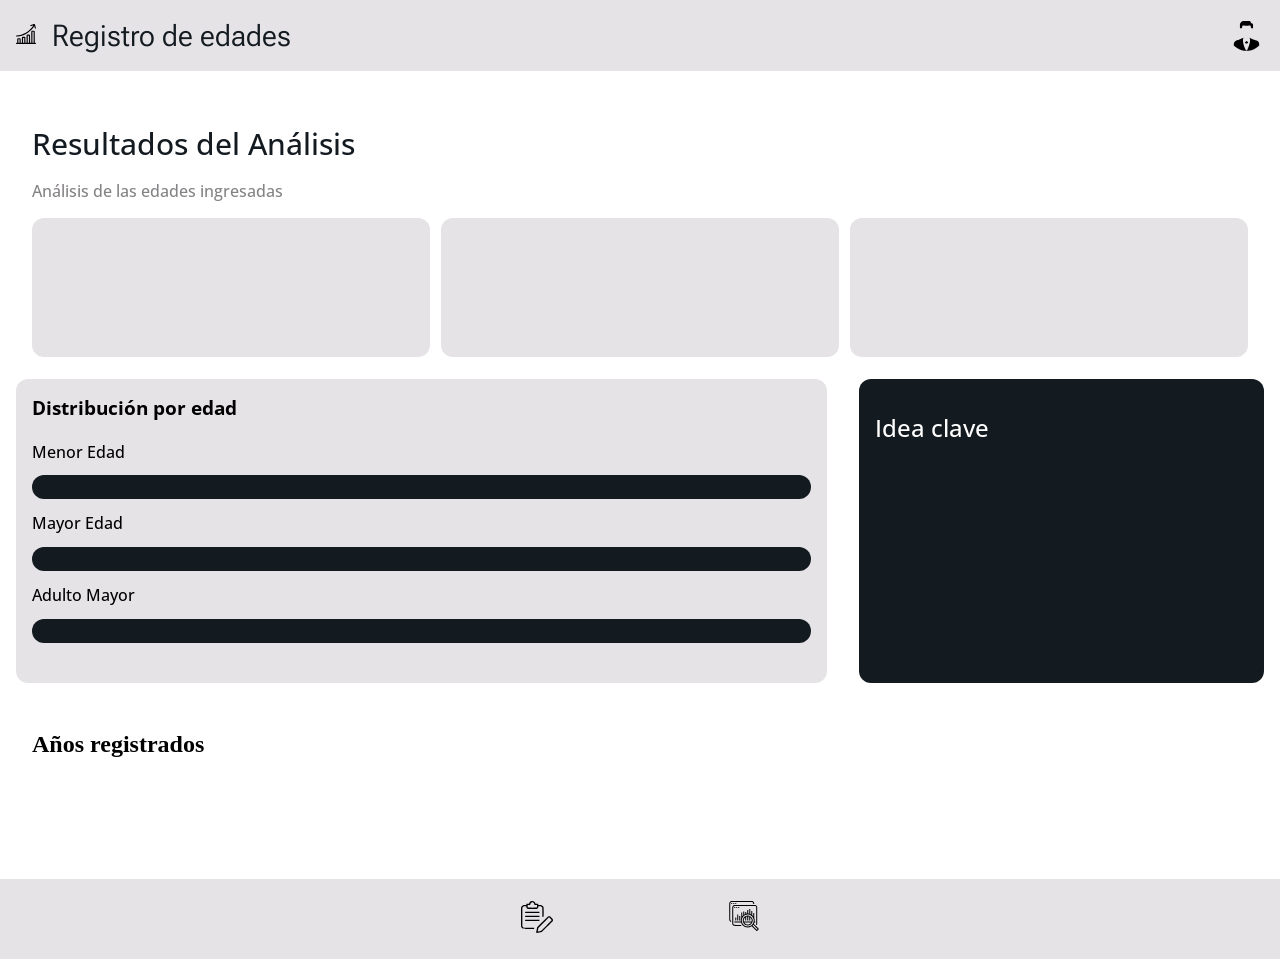
==== html/Analisis-edades.html @ 5497e1ae "inicio analisis" ====
<!DOCTYPE html>
<html lang="en">
<head>
    <meta charset="UTF-8">
    <meta name="viewport" content="width=device-width, initial-scale=1.0">
    <link rel="stylesheet" href="/css/style.css">
    <title>Análisis de Edades</title>
</head>

<body class="analysis-body">

    <header class="analysis-header">
        <div>
            <img src="/asset/diagrama.svg" alt="Imagen_diagrama" class="header-icon">
        </div>   

        <div class="header-text">
            <h1>
                <a href="/index.html" class="header-title">Registro de edades</a>
            </h1>
        </div>

        <div>
            <img src="/asset/perfil_1.svg" alt="usuario-icon" class="user-icon">
        </div>

        <!-- <button id="toggleTheme">
            🌙/☀️
        </button> -->
    </header>

    <main class="analysis-main">
        <section class="analysis-results">

            <h2 class="results-title">
                Resultados del Análisis
            </h2>
            <p class="results-paragraph">
                 Análisis de las edades ingresadas
            </p>  

            <div class="container-persons">

                <div class="personas" id="minimo">
                    <h3 id="titulo-minimo" class="titulo"> </h3>
                    <p id="num-minimo" class="dato"></p>
                    <p id="dato-min" class="pieparafo"></p>
                </div>
                <div class="personas" id="maximo">
                    <h3 id="titulo-maximo" class="titulo"> </h3>
                    <p id="num-maximo" class="dato"></p>
                    <p id="dato-max" class="pieparafo"></p>
                </div>
                <div class="personas" id="estadistica">
                    <h3 id="titulo-estadistica" class="titulo"> </h3>
                    <p id="num-estadistica" class="dato"></p>
                    <p id="dato-estadistica" class="pieparafo"></p>
                </div>

            </div>

        </section>
        
        <section class="age-distribution">

            <h3>
                Distribución por edad
            </h3>

            <div id="resultados">
                <div class="barra-titulo">
                    <p>
                        Menor Edad
                    </p>
                    <div class="barra" id="barraMenores">
                        <span id="datomenores" hidden> 

                        </span>
                    </div>
                </div>
                <div class="barra-titulo">
                    <p>
                        Mayor Edad
                    </p>
                    <div class="barra" id="barraAdultos">
                        <span id="datoadultos" hidden>

                        </span>
                    </div>
                </div>
                <div class="barra-titulo">
                    <p>
                        Adulto Mayor
                    </p>  
                    <div class="barra" id="barraMayores">
                        <span id="datomayores" hidden>

                        </span>
                    </div>
                </div>
            </div>    

        </section>
    
        <article class="analysis-article">

            <h3 id="title-article">
                Idea clave
            </h3>

            <p id="texto-paragrah">
               
            </p>

        </article>
          
        <section class="analysis-ages">
                <H2>
                    Años registrados
                </H2>
                <div id="container-ages">
                    <!-- Las edades ingresadas se mostrarán aquí -->
                </div>    
        </section>
        
    </main>

    <footer class="analysis-footer">
        <nav>
            <ul class="footer-nav">
                <li>
                    <a href="/index.html">
                        <img src="/asset/editar.svg" alt="Entries" class="icon-entries">
                    </a>
                </li>
                <li>
                    <a href="/html/Analisis-edades.html">
                        <img src="/asset/datos.svg" alt="Analysis" class="icon-analysis">
                    </a>
                </li>
            </ul>
        </nav>
    </footer>
    
  <script src="/javascript/analisis.js"></script>
</body>
</html>
---- css/style.css ----
@import url('https://fonts.googleapis.com/css2?family=Roboto+Flex:opsz,wght,XOPQ,XTRA,YOPQ,YTDE,YTFI,YTLC,YTUC@8..144,100..1000,96,468,79,-203,738,514,712&display=swap');
@import url('https://fonts.googleapis.com/css2?family=Open+Sans:ital,wght@0,300..800;1,300..800&display=swap');

*{
    margin: 0;
    padding: 0;
    box-sizing: border-box;
}

:root{
   /* Font families */
--font-primary: 'Roboto Flex', sans-serif;
--font-secondary:    'Open Sans', sans-serif;


/* Escala modular — ratio 1.25 */
--text-xs:      0.75rem;    /* 12px */
--text-sm:      0.875rem;   /* 14px */
--text-base:    1rem;       /* 16px */
--text-lg:      1.125rem;   /* 18px */
--text-xl:      1.25rem;    /* 20px */
--text-2xl:     1.5rem;     /* 24px */
--text-3xl:     1.875rem;   /* 30px */
--text-4xl:     2.25rem;    /* 36px */

/* Peso */
--weight-regular: 400;
--weight-medium:  500;
--weight-semibold:600;
--weight-bold:    700;

/* Interlineado */
--leading-tight:  1.25;
--leading-normal: 1.5;
--leading-relaxed:1.75;

/* Tracking */
--tracking-tight: -0.025em;
--tracking-normal: 0em;
--tracking-wide:  0.05em;
--tracking-wider: 0.1em;

/* shadow */
--shadow-xs:  0 1px 2px rgba(0,0,0,.05);
--shadow-sm:  0 1px 3px rgba(0,0,0,.1), 0 1px 2px rgba(0,0,0,.06);
--shadow-md:  0 4px 6px rgba(0,0,0,.07), 0 2px 4px rgba(0,0,0,.06);
--shadow-lg:  0 10px 15px rgba(0,0,0,.1), 0 4px 6px rgba(0,0,0,.05);
--shadow-xl:  0 20px 25px rgba(0,0,0,.1), 0 8px 10px rgba(0,0,0,.04);
--shadow-2xl: 0 25px 50px rgba(0,0,0,.25);
--shadow-inner: inset 0 2px 4px rgba(0,0,0,.06);

/* Border radius */

--radius-sm:   4px;
--radius-md:   8px;
--radius-lg:   12px;
--radius-xl:   16px;
--radius-2xl:  24px;
--radius-full: 9999px;

--border-width:  1px;
--border-width-2:2px;

/* Transiciones */
--ease-in:     cubic-bezier(0.4, 0, 1, 1);
--ease-out:    cubic-bezier(0, 0, 0.2, 1);
--ease-in-out: cubic-bezier(0.4, 0, 0.2, 1);
--ease-spring: cubic-bezier(0.34, 1.56, 0.64, 1);
--duration-fast:  100ms;
--duration-base:  150ms;
--duration-slow:  300ms;
--duration-slower:500ms;

/* Colores */
--color-primary: #131A20;
--color-secondary: #1B2330;
--color-ligth: #FFFFFF;
--color-third: #E5E3E6;
--color-fourth: #2563EB;
--color-quinary: #848285;
--color-sixth: #FAF8FF;
--color-linear-gradient: linear-gradient(90deg,rgba(28, 38, 48, 1) 0%, rgba(16, 18, 31, 1) 50%, rgba(7, 9, 6, 1) 100%); ;


}

/* body.dark {
   --color-dark: linear-gradient(90deg,rgba(28, 38, 48, 1) 0%, rgba(16, 18, 31, 1) 50%, rgba(7, 9, 6, 1) 100%); ;
   --text-color: #FFFFFF;
   --card-color: #2c3e50;
} */

body {
    background: var(--color-ligth);
    display: grid;
    grid-template-columns: 2fr 1fr; /* centro más grande, derecha más pequeña */
    grid-template-rows: auto 1fr auto; /* header, contenido, footer */
    gap: 10px;
    min-height: 100vh;
}

header {
  grid-column: 1 / 3; /* ocupa todo el ancho */
}

main {
  grid-column: 1 / 2; /* parte izquierda */
}

aside {
  grid-column: 2 / 3; /* parte derecha */
}

footer {
  grid-column: 1 / 3; /* ocupa todo el ancho */
}


header {
    position: relative;
    display: flex;
    justify-content: space-between;
    align-items: center;
    padding: 1rem;
    background-color: var(--color-third);
}

.header-text {
   flex: 1; 
   text-align: left;
   padding: 0 0 0 1rem;
}

.header-title {
    font-size: var(--text-3xl);
    font-family: var(--font-primary); 
    font-weight: var(--weight-regular);
    text-decoration: none;
    color: var(--color-primary);
    cursor: default;
}


.user-icon {
    width: 35px;
    height: 35px;
}

#toggleTheme {
    position: absolute;
    right: 4rem;
    top: 1.5rem;
    background: none;
    border:#131A20 var(--border-width) solid;
    border-radius: var(--radius-full);
    font-size: var(--text-lg);
    cursor: pointer;
}

.progress-section {
    margin: 1rem;
    padding: 0.8rem 1rem;
    display: grid;
    grid-template-columns: 1fr 1fr auto; 
    grid-template-rows: auto auto;
    gap: 1rem;
    background-color: var(--color-third);
    width: 100%;
    height: 6rem;
    border-radius: var(--radius-lg);
    font-family: var(--font-secondary);
    font-weight: var(--weight-medium);
}

.progreso {
    grid-column: 1 / 3;
    font-size: var(--text-3xl);
    font-weight: var(--weight-semibold);
    color: var(--color-primary);
    
}

#barraProgreso{
    grid-column: 1 / 4;
    grid-row: 2;
    width: 100%;   
    height: 1rem;
}


#barraPro {
    position: relative;
    width: 0%;
    height: 100%;
    background-color: var(--color-primary);
    border-radius: var(--radius-lg);
    transition: width var(--duration-slow) var(--ease-in-out);
}

#porcentajeTexto {
  position: absolute;
  right: 1rem;   
  top: 45%;
  transform: translateY(-50%);
  color: white;
  font-weight: bold;
}

.text-persons {
    grid-column: 3 / 4;
    text-align: right;
    padding: 0 1rem;

}



span {
    font-size: var(--text-sm);
    color: var(--color-fourth);
}



.seg { flex: 1; height: 6px; border-radius: 9999px; }
.seg.filled  { background: #222421; }
.seg.current { background: #272727; }
.seg.empty   { background: #272826; }


.card-container {
    background-color: var(--color-third);
    padding: 1rem;
    margin: 1rem;
    border-radius: var(--radius-lg);
    width: 100%;
    height: 39rem;
    display: flex;
    flex-direction: column;
    gap: 1rem; 
}

.card {
    display: flex;
    flex-direction: column;
    align-items: center;
    gap: 1rem;
    margin: 5rem;
}

.icon-user {
    width: 80px;
    height: 80px;
}

.card-title {
    font-size: var(--text-4xl);
    font-family: var(--font-secondary);
    font-weight: var(--weight-medium);
    color: var(--color-primary);
}

.card-paragraph {
    font-size: var(--text-base);
    font-family: var(--font-secondary);
    font-weight: var(--weight-medium);
    color: var(--color-quinary);
}

.button-entries {
    border: 1px solid #e5e7eb;
    border-radius: 8px;
    background: #fff;
    box-shadow: 0 1px 3px rgba(0,0,0,.1);
    padding: 0.1rem 0.2rem;
    font-family: var(--font-secondary);
    font-size: var(--text-sm);
    font-weight: var(--weight-medium);
}

input {
    font-size: 2rem;
    width: 26rem;
    padding: 0.2rem 1rem;
    border-radius: var(--radius-lg);
    background-color: var(--color-sixth); 
    font-family: var(--font-secondary);
}

input::placeholder {
    font-size: var(--text-sm);
    color: var(--color-quinary);
    font-size: 20px;
}

#mensajeEdad {
    font-size: var(--text-sm);
    color: var(--color-quinary);
    font-family: var(--font-secondary);
}

#agregarEdad {
    width: 10rem;
    padding: 0.5rem;
    border: none;
    width: 26rem;
    border-radius: var(--radius-lg);
    background-color: var(--color-primary);
    color: var(--color-ligth);
    font-size: var(--text-lg);
    font-family: var(--font-secondary);
    font-weight: var(--weight-medium);
    cursor: pointer;
}

.modal {
  position:fixed;        
  top: 9.7rem; 
  right: 19rem;       
  width: 100%; 
  height: 100%;
  display: none;          
  justify-content: center;/* centra horizontal */
  align-items: center;    /* centra vertical */
  font-family: var(--font-secondary);
  font-weight: var(--weight-medium);
}

.modal-content {
  background: var(--color-ligth);
  padding: 0.5rem;
  border: var(--color-primary) solid 0.1rem;
  border-radius: 8px;
  text-align: center;
  min-width: 250px;
}

#cerrarModal {
  font-size: var(--text-lg);   
  color: var(--color-primary);      
  font-weight: bold; 
  cursor: pointer;   
  text-align: left; 
}

#cerrarModal:hover {
  color: var(--color-fourth);        
  transform: scale(1.5); 
}

aside {
    background-color: var(--color-third);
    padding: 1rem;
    margin: 1rem;
    border-radius: var(--radius-lg);
    display: flex;
    flex-direction: column;
    gap: 1rem;
    height: 46rem;
}

.header-aside {
    display: flex;
    flex-direction: row;
    justify-content: space-between;
    gap: 0.5rem;
    border-bottom: var(--color-ligth) var(--border-width) solid;
    padding: 1rem 0 2rem 0;
}

.aside-title {
    font-size: var(--text-lg);
    font-family: var(--font-secondary);
    font-weight: var(--weight-medium);
    color: var(--color-primary);

}

.contenedor-edad {
    height: 35rem;
    overflow-y:auto;
    display: flex;
    flex-direction: column;
}

.items-edad {
    display: flex;
    flex-direction: column;
    font-size: var(--text-sm);
    color: var(--color-quinary);
    font-family: var(--font-secondary);
    font-weight: var(--weight-medium);
    gap: 3rem;
}

.item {
    padding: 1rem;
    font-family: var(--font-secondary);
    font-size: var(--text-2xl);
    display: flex;
    justify-content: space-between;
    text-align: left;
}

.item p {
  display: flex;
  justify-content: center; 
  margin: 0; 
}

.edadPersonas {
    font-size: var(--text-2xl);
    color: var(--color-fourth);
    font-weight: var(--weight-medium);
    font-family: var(--font-secondary);
    margin-left: 22rem;
    display: inline-block;
    width: 1rem;        
    text-align: right;
}

#contadorEntradas {
    font-size: var(--text-sm);
    color: var(--color-primary);
    font-weight: var(--weight-medium);
    font-family: var(--font-secondary);
}

footer {
    background-color: var(--color-third);
    padding: 1rem;
    display: flex;
    justify-content: space-evenly;
    align-items: center;
    height: 5rem;
}

.footer-nav {
    display: flex;
    gap: 1rem;
    list-style: none;
}

.icon-entries {
    width: 2rem;
    height: 2rem;
    margin: 0 5rem 0 5rem;
}

.icon-analysis {
    width: 30px;
    height: 30px;
    margin: 0 5rem 0 5rem;
}

/* pagina de analisis */

.analysis-header {
    background-color: var(--color-third);
    padding: 1rem;
    display: flex;
    justify-content: space-between;
    align-items: center;
}

.analysis-body { 
    background-color: var(--color-ligth);
    display: grid;
    grid-template-columns: 2fr 1fr; 
    grid-template-rows: auto 1fr auto; 
    gap: 20px;
    min-height: 100vh;
}

.analysis-header {
    grid-column: 1 / 3
}

.analysis-main {
    grid-column: 1 / 3 ;
}

.analysis-ages {
    grid-column: 1 / 3
}

.analysis-footer {
    grid-column: 1 / 3
}

.analysis-main {
    display: grid;
    grid-template-columns: 2fr 1fr; 
    grid-template-rows: auto 1fr auto;
    gap: 2rem; 
    padding: 1rem;
}

.analysis-results {
    grid-column: 1 / 3;
    padding: 1rem;
    width: 100%;
    height: 15rem;
    display: flex;
    flex-direction: column;
    gap: 1rem;
}

.results-title{
    font-size: var(--text-3xl);
    font-family: var(--font-secondary);
    font-weight: var(--weight-medium);
    color: var(--color-primary);
}

.results-paragraph{
    font-size: var(--text-base);
    font-family: var(--font-secondary);
    font-weight: var(--weight-medium);
    color: var(--color-quinary);
}

.container-persons {
    display: flex;
    flex-direction: row;
    gap: 0.7rem;
}

.personas {
    flex: 1;
    min-width: 0;
    height: 8.7rem;
    border-radius: var(--radius-lg);
    background-color: var(--color-third);
    text-align: left;
    padding: 1.5rem;
}

.titulo {
    font-family: var(--font-secondary);
    font-size: var(--text-xl);
    margin-bottom: 0.5rem;
}

.dato {
    font-family: var(--font-secondary);
    font-size: var(--text-2xl);
    font-weight: var(--weight-medium);
    margin-bottom: 0.5rem;
}

.pieparafo {
    font-family: var(--font-secondary);
    font-size: var(--text-base);
    font-weight: var(--weight-bold);
}

.age-distribution {
    grid-column: 1 / 2;
    background-color: var(--color-third);
    border-radius: var(--radius-lg);
    padding: 1rem;
    font-family: var(--font-secondary);
}

#resultados {
  height: 10rem;
  margin-top: 3rem;
  display: flex;
  flex-direction: column;
  justify-content: center;
}

.barra-titulo p {
    font-family: var(--font-secondary);
    font-weight: var(--weight-medium);
}

.barra {
  width: 100%;  
  height: 1.5rem;
  margin: 0.8rem 0;
  background-color: var(--color-primary);
  position: relative;
  border-radius: var(--radius-lg);
  overflow: hidden;  
}

.barra span {
    color: var(--color-ligth);
    position: absolute;
    top: 0.1rem;
    right: 0.5rem;
}



.analysis-article {
    grid-column: 2 / 3;
    background: var(--color-primary, var(--color-fourth));
    border-radius: var(--radius-lg);
    padding: 1rem;
    text-align: left;
    height: 19rem;
}

#title-article {
    color: var(--color-ligth);
    font-size: var(--text-2xl);
    font-family: var(--font-secondary);
    font-weight: var(--weight-medium);
    margin-top: 1rem;
}

#texto-paragrah {
    color: var(--color-ligth);
    font-size: var(--text-sm);
    font-family: var(--font-secondary);
    font-weight: var(--weight-medium);
    margin: 3rem 0 0 0;
    white-space: pre-line;
}

.analysis-ages {
    display: flex;
    flex-direction: column;
    gap: 1rem;
    padding: 1rem;
    height: 8rem;
}

#container-ages {
    display: flex;
    flex-direction: row;
    gap: 0.7rem;
}

.ano {
    flex: 1;
    min-width: 0;
    height: 3rem;
    background-color: var(--color-third);
    padding: 1rem;
    border-radius: var(--radius-lg);
    text-align: left;
}

.edad-item {
    font-family: var(--font-secondary);
    font-weight: var(--weight-bold);
}
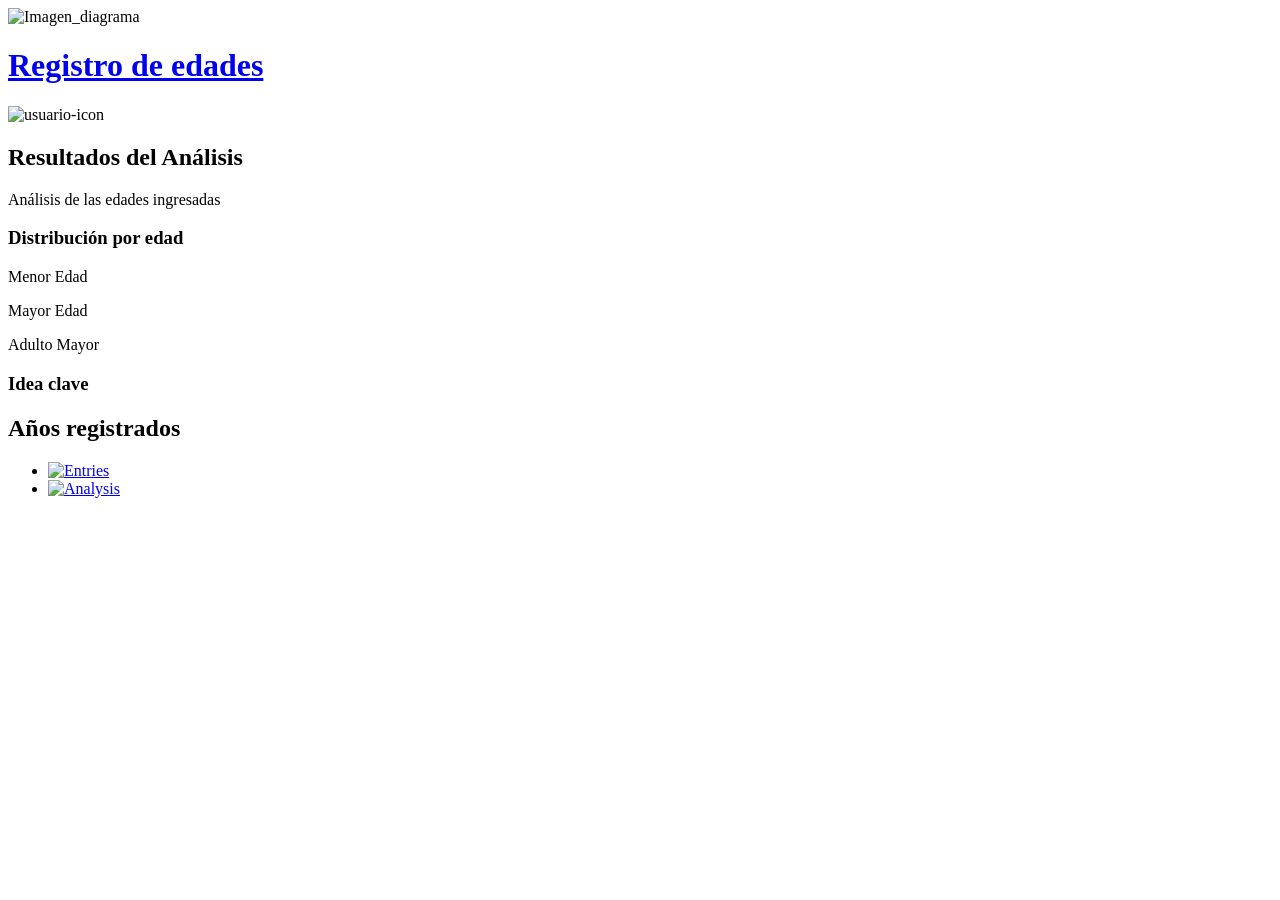
==== commit d7827ffa: "enlaces" ====
--- a/html/Analisis-edades.html
+++ b/html/Analisis-edades.html
@@ -3,7 +3,7 @@
 <head>
     <meta charset="UTF-8">
     <meta name="viewport" content="width=device-width, initial-scale=1.0">
-    <link rel="stylesheet" href="/css/style.css">
+    <link rel="stylesheet" href="css/style.css">
     <title>Análisis de Edades</title>
 </head>
 
@@ -11,17 +11,17 @@
 
     <header class="analysis-header">
         <div>
-            <img src="/asset/diagrama.svg" alt="Imagen_diagrama" class="header-icon">
+            <img src="asset/diagrama.svg" alt="Imagen_diagrama" class="header-icon">
         </div>   
 
         <div class="header-text">
             <h1>
-                <a href="/index.html" class="header-title">Registro de edades</a>
+                <a href="index.html" class="header-title">Registro de edades</a>
             </h1>
         </div>
 
         <div>
-            <img src="/asset/perfil_1.svg" alt="usuario-icon" class="user-icon">
+            <img src="asset/perfil_1.svg" alt="usuario-icon" class="user-icon">
         </div>
 
         <!-- <button id="toggleTheme">
@@ -129,19 +129,19 @@
         <nav>
             <ul class="footer-nav">
                 <li>
-                    <a href="/index.html">
-                        <img src="/asset/editar.svg" alt="Entries" class="icon-entries">
+                    <a href="index.html">
+                        <img src="asset/editar.svg" alt="Entries" class="icon-entries">
                     </a>
                 </li>
                 <li>
-                    <a href="/html/Analisis-edades.html">
-                        <img src="/asset/datos.svg" alt="Analysis" class="icon-analysis">
+                    <a href="html/Analisis-edades.html">
+                        <img src="asset/datos.svg" alt="Analysis" class="icon-analysis">
                     </a>
                 </li>
             </ul>
         </nav>
     </footer>
-    
-  <script src="/javascript/analisis.js"></script>
+
+  <script src="javascript/analisis.js"></script>
 </body>
 </html>
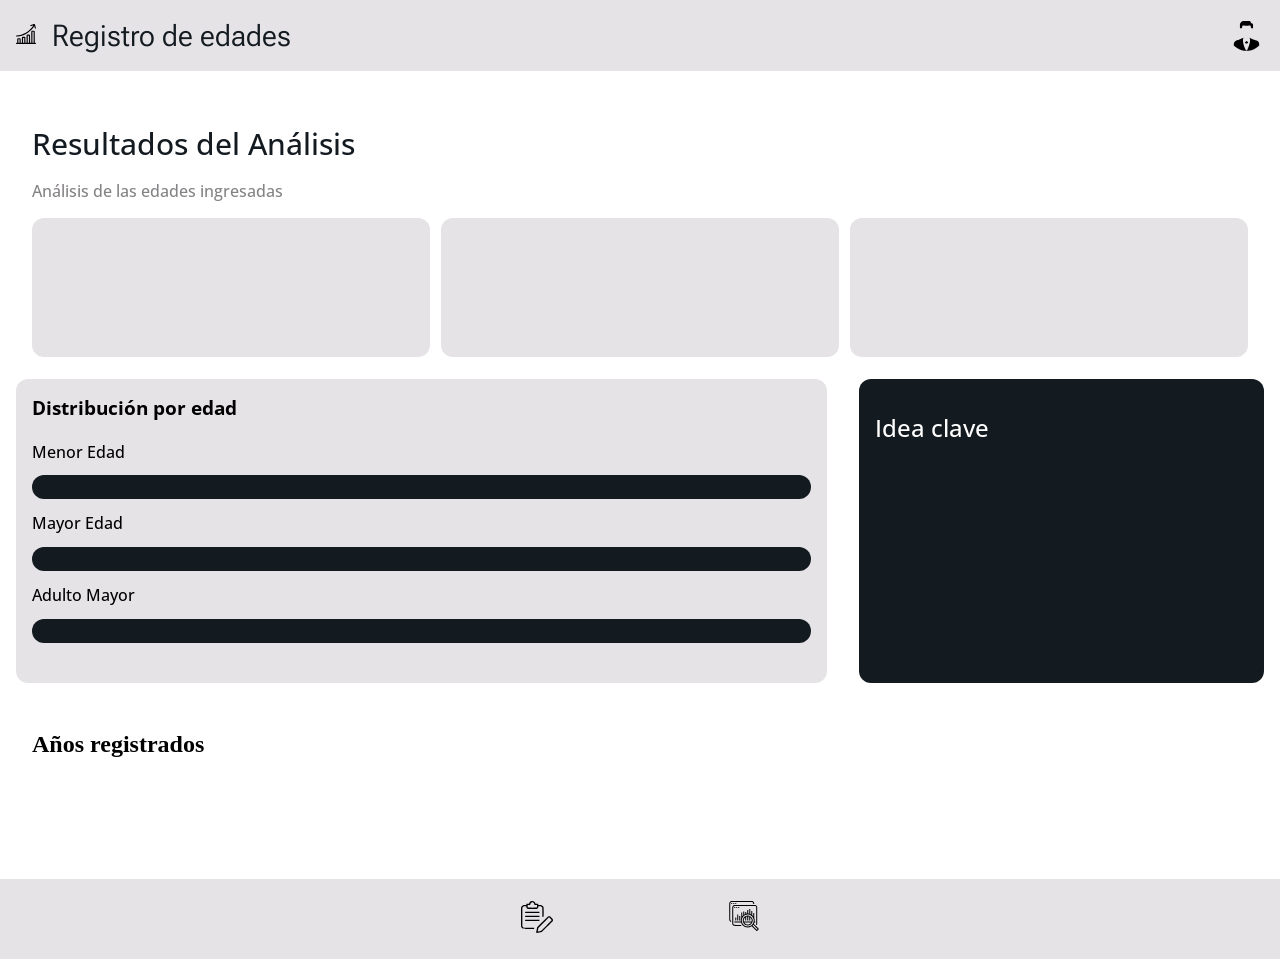
==== commit 1e300a1c: "correcion enlaces" ====
--- a/html/Analisis-edades.html
+++ b/html/Analisis-edades.html
@@ -3,7 +3,7 @@
 <head>
     <meta charset="UTF-8">
     <meta name="viewport" content="width=device-width, initial-scale=1.0">
-    <link rel="stylesheet" href="css/style.css">
+    <link rel="stylesheet" href="../css/style.css">
     <title>Análisis de Edades</title>
 </head>
 
@@ -11,17 +11,17 @@
 
     <header class="analysis-header">
         <div>
-            <img src="asset/diagrama.svg" alt="Imagen_diagrama" class="header-icon">
+            <img src="../asset/diagrama.svg" alt="Imagen_diagrama" class="header-icon">
         </div>   
 
         <div class="header-text">
             <h1>
-                <a href="index.html" class="header-title">Registro de edades</a>
+                <a href="../index.html" class="header-title">Registro de edades</a>
             </h1>
         </div>
 
         <div>
-            <img src="asset/perfil_1.svg" alt="usuario-icon" class="user-icon">
+            <img src="../asset/perfil_1.svg" alt="usuario-icon" class="user-icon">
         </div>
 
         <!-- <button id="toggleTheme">
@@ -129,19 +129,19 @@
         <nav>
             <ul class="footer-nav">
                 <li>
-                    <a href="index.html">
-                        <img src="asset/editar.svg" alt="Entries" class="icon-entries">
+                    <a href="../index.html">
+                        <img src="../asset/editar.svg" alt="Entries" class="icon-entries">
                     </a>
                 </li>
                 <li>
-                    <a href="html/Analisis-edades.html">
-                        <img src="asset/datos.svg" alt="Analysis" class="icon-analysis">
+                    <a href="../html/Analisis-edades.html">
+                        <img src="../asset/datos.svg" alt="Analysis" class="icon-analysis">
                     </a>
                 </li>
             </ul>
         </nav>
     </footer>
 
-  <script src="javascript/analisis.js"></script>
+  <script src="../javascript/analisis.js"></script>
 </body>
 </html>
--- a/css/style.css
+++ b/css/style.css
@@ -0,0 +1,651 @@
+@import url('https://fonts.googleapis.com/css2?family=Roboto+Flex:opsz,wght,XOPQ,XTRA,YOPQ,YTDE,YTFI,YTLC,YTUC@8..144,100..1000,96,468,79,-203,738,514,712&display=swap');
+@import url('https://fonts.googleapis.com/css2?family=Open+Sans:ital,wght@0,300..800;1,300..800&display=swap');
+
+*{
+    margin: 0;
+    padding: 0;
+    box-sizing: border-box;
+}
+
+:root{
+   /* Font families */
+--font-primary: 'Roboto Flex', sans-serif;
+--font-secondary:    'Open Sans', sans-serif;
+
+
+/* Escala modular — ratio 1.25 */
+--text-xs:      0.75rem;    /* 12px */
+--text-sm:      0.875rem;   /* 14px */
+--text-base:    1rem;       /* 16px */
+--text-lg:      1.125rem;   /* 18px */
+--text-xl:      1.25rem;    /* 20px */
+--text-2xl:     1.5rem;     /* 24px */
+--text-3xl:     1.875rem;   /* 30px */
+--text-4xl:     2.25rem;    /* 36px */
+
+/* Peso */
+--weight-regular: 400;
+--weight-medium:  500;
+--weight-semibold:600;
+--weight-bold:    700;
+
+/* Interlineado */
+--leading-tight:  1.25;
+--leading-normal: 1.5;
+--leading-relaxed:1.75;
+
+/* Tracking */
+--tracking-tight: -0.025em;
+--tracking-normal: 0em;
+--tracking-wide:  0.05em;
+--tracking-wider: 0.1em;
+
+/* shadow */
+--shadow-xs:  0 1px 2px rgba(0,0,0,.05);
+--shadow-sm:  0 1px 3px rgba(0,0,0,.1), 0 1px 2px rgba(0,0,0,.06);
+--shadow-md:  0 4px 6px rgba(0,0,0,.07), 0 2px 4px rgba(0,0,0,.06);
+--shadow-lg:  0 10px 15px rgba(0,0,0,.1), 0 4px 6px rgba(0,0,0,.05);
+--shadow-xl:  0 20px 25px rgba(0,0,0,.1), 0 8px 10px rgba(0,0,0,.04);
+--shadow-2xl: 0 25px 50px rgba(0,0,0,.25);
+--shadow-inner: inset 0 2px 4px rgba(0,0,0,.06);
+
+/* Border radius */
+
+--radius-sm:   4px;
+--radius-md:   8px;
+--radius-lg:   12px;
+--radius-xl:   16px;
+--radius-2xl:  24px;
+--radius-full: 9999px;
+
+--border-width:  1px;
+--border-width-2:2px;
+
+/* Transiciones */
+--ease-in:     cubic-bezier(0.4, 0, 1, 1);
+--ease-out:    cubic-bezier(0, 0, 0.2, 1);
+--ease-in-out: cubic-bezier(0.4, 0, 0.2, 1);
+--ease-spring: cubic-bezier(0.34, 1.56, 0.64, 1);
+--duration-fast:  100ms;
+--duration-base:  150ms;
+--duration-slow:  300ms;
+--duration-slower:500ms;
+
+/* Colores */
+--color-primary: #131A20;
+--color-secondary: #1B2330;
+--color-ligth: #FFFFFF;
+--color-third: #E5E3E6;
+--color-fourth: #2563EB;
+--color-quinary: #848285;
+--color-sixth: #FAF8FF;
+--color-linear-gradient: linear-gradient(90deg,rgba(28, 38, 48, 1) 0%, rgba(16, 18, 31, 1) 50%, rgba(7, 9, 6, 1) 100%); ;
+
+
+}
+
+/* body.dark {
+   --color-dark: linear-gradient(90deg,rgba(28, 38, 48, 1) 0%, rgba(16, 18, 31, 1) 50%, rgba(7, 9, 6, 1) 100%); ;
+   --text-color: #FFFFFF;
+   --card-color: #2c3e50;
+} */
+
+body {
+    background: var(--color-ligth);
+    display: grid;
+    grid-template-columns: 2fr 1fr; /* centro más grande, derecha más pequeña */
+    grid-template-rows: auto 1fr auto; /* header, contenido, footer */
+    gap: 10px;
+    min-height: 100vh;
+}
+
+header {
+  grid-column: 1 / 3; /* ocupa todo el ancho */
+}
+
+main {
+  grid-column: 1 / 2; /* parte izquierda */
+}
+
+aside {
+  grid-column: 2 / 3; /* parte derecha */
+}
+
+footer {
+  grid-column: 1 / 3; /* ocupa todo el ancho */
+}
+
+
+header {
+    position: relative;
+    display: flex;
+    justify-content: space-between;
+    align-items: center;
+    padding: 1rem;
+    background-color: var(--color-third);
+}
+
+.header-text {
+   flex: 1; 
+   text-align: left;
+   padding: 0 0 0 1rem;
+}
+
+.header-title {
+    font-size: var(--text-3xl);
+    font-family: var(--font-primary); 
+    font-weight: var(--weight-regular);
+    text-decoration: none;
+    color: var(--color-primary);
+    cursor: default;
+}
+
+
+.user-icon {
+    width: 35px;
+    height: 35px;
+}
+
+#toggleTheme {
+    position: absolute;
+    right: 4rem;
+    top: 1.5rem;
+    background: none;
+    border:#131A20 var(--border-width) solid;
+    border-radius: var(--radius-full);
+    font-size: var(--text-lg);
+    cursor: pointer;
+}
+
+.progress-section {
+    margin: 1rem;
+    padding: 0.8rem 1rem;
+    display: grid;
+    grid-template-columns: 1fr 1fr auto; 
+    grid-template-rows: auto auto;
+    gap: 1rem;
+    background-color: var(--color-third);
+    width: 100%;
+    height: 6rem;
+    border-radius: var(--radius-lg);
+    font-family: var(--font-secondary);
+    font-weight: var(--weight-medium);
+}
+
+.progreso {
+    grid-column: 1 / 3;
+    font-size: var(--text-3xl);
+    font-weight: var(--weight-semibold);
+    color: var(--color-primary);
+    
+}
+
+#barraProgreso{
+    grid-column: 1 / 4;
+    grid-row: 2;
+    width: 100%;   
+    height: 1rem;
+}
+
+
+#barraPro {
+    position: relative;
+    width: 0%;
+    height: 100%;
+    background-color: var(--color-primary);
+    border-radius: var(--radius-lg);
+    transition: width var(--duration-slow) var(--ease-in-out);
+}
+
+#porcentajeTexto {
+  position: absolute;
+  right: 1rem;   
+  top: 45%;
+  transform: translateY(-50%);
+  color: white;
+  font-weight: bold;
+}
+
+.text-persons {
+    grid-column: 3 / 4;
+    text-align: right;
+    padding: 0 1rem;
+
+}
+
+
+
+span {
+    font-size: var(--text-sm);
+    color: var(--color-fourth);
+}
+
+
+
+.seg { flex: 1; height: 6px; border-radius: 9999px; }
+.seg.filled  { background: #222421; }
+.seg.current { background: #272727; }
+.seg.empty   { background: #272826; }
+
+
+.card-container {
+    background-color: var(--color-third);
+    padding: 1rem;
+    margin: 1rem;
+    border-radius: var(--radius-lg);
+    width: 100%;
+    height: 39rem;
+    display: flex;
+    flex-direction: column;
+    gap: 1rem; 
+}
+
+.card {
+    display: flex;
+    flex-direction: column;
+    align-items: center;
+    gap: 1rem;
+    margin: 5rem;
+}
+
+.icon-user {
+    width: 80px;
+    height: 80px;
+}
+
+.card-title {
+    font-size: var(--text-4xl);
+    font-family: var(--font-secondary);
+    font-weight: var(--weight-medium);
+    color: var(--color-primary);
+}
+
+.card-paragraph {
+    font-size: var(--text-base);
+    font-family: var(--font-secondary);
+    font-weight: var(--weight-medium);
+    color: var(--color-quinary);
+}
+
+.button-entries {
+    border: 1px solid #e5e7eb;
+    border-radius: 8px;
+    background: #fff;
+    box-shadow: 0 1px 3px rgba(0,0,0,.1);
+    padding: 0.1rem 0.2rem;
+    font-family: var(--font-secondary);
+    font-size: var(--text-sm);
+    font-weight: var(--weight-medium);
+}
+
+input {
+    font-size: 2rem;
+    width: 26rem;
+    padding: 0.2rem 1rem;
+    border-radius: var(--radius-lg);
+    background-color: var(--color-sixth); 
+    font-family: var(--font-secondary);
+}
+
+input::placeholder {
+    font-size: var(--text-sm);
+    color: var(--color-quinary);
+    font-size: 20px;
+}
+
+#mensajeEdad {
+    font-size: var(--text-sm);
+    color: var(--color-quinary);
+    font-family: var(--font-secondary);
+}
+
+#agregarEdad {
+    width: 10rem;
+    padding: 0.5rem;
+    border: none;
+    width: 26rem;
+    border-radius: var(--radius-lg);
+    background-color: var(--color-primary);
+    color: var(--color-ligth);
+    font-size: var(--text-lg);
+    font-family: var(--font-secondary);
+    font-weight: var(--weight-medium);
+    cursor: pointer;
+}
+
+.modal {
+  position:fixed;        
+  top: 9.7rem; 
+  right: 19rem;       
+  width: 100%; 
+  height: 100%;
+  display: none;          
+  justify-content: center;/* centra horizontal */
+  align-items: center;    /* centra vertical */
+  font-family: var(--font-secondary);
+  font-weight: var(--weight-medium);
+}
+
+.modal-content {
+  background: var(--color-ligth);
+  padding: 0.5rem;
+  border: var(--color-primary) solid 0.1rem;
+  border-radius: 8px;
+  text-align: center;
+  min-width: 250px;
+}
+
+#cerrarModal {
+  font-size: var(--text-lg);   
+  color: var(--color-primary);      
+  font-weight: bold; 
+  cursor: pointer;   
+  text-align: left; 
+}
+
+#cerrarModal:hover {
+  color: var(--color-fourth);        
+  transform: scale(1.5); 
+}
+
+aside {
+    background-color: var(--color-third);
+    padding: 1rem;
+    margin: 1rem;
+    border-radius: var(--radius-lg);
+    display: flex;
+    flex-direction: column;
+    gap: 1rem;
+    height: 46rem;
+}
+
+.header-aside {
+    display: flex;
+    flex-direction: row;
+    justify-content: space-between;
+    gap: 0.5rem;
+    border-bottom: var(--color-ligth) var(--border-width) solid;
+    padding: 1rem 0 2rem 0;
+}
+
+.aside-title {
+    font-size: var(--text-lg);
+    font-family: var(--font-secondary);
+    font-weight: var(--weight-medium);
+    color: var(--color-primary);
+
+}
+
+.contenedor-edad {
+    height: 35rem;
+    overflow-y:auto;
+    display: flex;
+    flex-direction: column;
+}
+
+.items-edad {
+    display: flex;
+    flex-direction: column;
+    font-size: var(--text-sm);
+    color: var(--color-quinary);
+    font-family: var(--font-secondary);
+    font-weight: var(--weight-medium);
+    gap: 3rem;
+}
+
+.item {
+    padding: 1rem;
+    font-family: var(--font-secondary);
+    font-size: var(--text-2xl);
+    display: flex;
+    justify-content: space-between;
+    text-align: left;
+}
+
+.item p {
+  display: flex;
+  justify-content: center; 
+  margin: 0; 
+}
+
+.edadPersonas {
+    font-size: var(--text-2xl);
+    color: var(--color-fourth);
+    font-weight: var(--weight-medium);
+    font-family: var(--font-secondary);
+    margin-left: 22rem;
+    display: inline-block;
+    width: 1rem;        
+    text-align: right;
+}
+
+#contadorEntradas {
+    font-size: var(--text-sm);
+    color: var(--color-primary);
+    font-weight: var(--weight-medium);
+    font-family: var(--font-secondary);
+}
+
+footer {
+    background-color: var(--color-third);
+    padding: 1rem;
+    display: flex;
+    justify-content: space-evenly;
+    align-items: center;
+    height: 5rem;
+}
+
+.footer-nav {
+    display: flex;
+    gap: 1rem;
+    list-style: none;
+}
+
+.icon-entries {
+    width: 2rem;
+    height: 2rem;
+    margin: 0 5rem 0 5rem;
+}
+
+.icon-analysis {
+    width: 30px;
+    height: 30px;
+    margin: 0 5rem 0 5rem;
+}
+
+/* pagina de analisis */
+
+.analysis-header {
+    background-color: var(--color-third);
+    padding: 1rem;
+    display: flex;
+    justify-content: space-between;
+    align-items: center;
+}
+
+.analysis-body { 
+    background-color: var(--color-ligth);
+    display: grid;
+    grid-template-columns: 2fr 1fr; 
+    grid-template-rows: auto 1fr auto; 
+    gap: 20px;
+    min-height: 100vh;
+}
+
+.analysis-header {
+    grid-column: 1 / 3
+}
+
+.analysis-main {
+    grid-column: 1 / 3 ;
+}
+
+.analysis-ages {
+    grid-column: 1 / 3
+}
+
+.analysis-footer {
+    grid-column: 1 / 3
+}
+
+.analysis-main {
+    display: grid;
+    grid-template-columns: 2fr 1fr; 
+    grid-template-rows: auto 1fr auto;
+    gap: 2rem; 
+    padding: 1rem;
+}
+
+.analysis-results {
+    grid-column: 1 / 3;
+    padding: 1rem;
+    width: 100%;
+    height: 15rem;
+    display: flex;
+    flex-direction: column;
+    gap: 1rem;
+}
+
+.results-title{
+    font-size: var(--text-3xl);
+    font-family: var(--font-secondary);
+    font-weight: var(--weight-medium);
+    color: var(--color-primary);
+}
+
+.results-paragraph{
+    font-size: var(--text-base);
+    font-family: var(--font-secondary);
+    font-weight: var(--weight-medium);
+    color: var(--color-quinary);
+}
+
+.container-persons {
+    display: flex;
+    flex-direction: row;
+    gap: 0.7rem;
+}
+
+.personas {
+    flex: 1;
+    min-width: 0;
+    height: 8.7rem;
+    border-radius: var(--radius-lg);
+    background-color: var(--color-third);
+    text-align: left;
+    padding: 1.5rem;
+}
+
+.titulo {
+    font-family: var(--font-secondary);
+    font-size: var(--text-xl);
+    margin-bottom: 0.5rem;
+}
+
+.dato {
+    font-family: var(--font-secondary);
+    font-size: var(--text-2xl);
+    font-weight: var(--weight-medium);
+    margin-bottom: 0.5rem;
+}
+
+.pieparafo {
+    font-family: var(--font-secondary);
+    font-size: var(--text-base);
+    font-weight: var(--weight-bold);
+}
+
+.age-distribution {
+    grid-column: 1 / 2;
+    background-color: var(--color-third);
+    border-radius: var(--radius-lg);
+    padding: 1rem;
+    font-family: var(--font-secondary);
+}
+
+#resultados {
+  height: 10rem;
+  margin-top: 3rem;
+  display: flex;
+  flex-direction: column;
+  justify-content: center;
+}
+
+.barra-titulo p {
+    font-family: var(--font-secondary);
+    font-weight: var(--weight-medium);
+}
+
+.barra {
+  width: 100%;  
+  height: 1.5rem;
+  margin: 0.8rem 0;
+  background-color: var(--color-primary);
+  position: relative;
+  border-radius: var(--radius-lg);
+  overflow: hidden;  
+}
+
+.barra span {
+    color: var(--color-ligth);
+    position: absolute;
+    top: 0.1rem;
+    right: 0.5rem;
+}
+
+
+
+.analysis-article {
+    grid-column: 2 / 3;
+    background: var(--color-primary, var(--color-fourth));
+    border-radius: var(--radius-lg);
+    padding: 1rem;
+    text-align: left;
+    height: 19rem;
+}
+
+#title-article {
+    color: var(--color-ligth);
+    font-size: var(--text-2xl);
+    font-family: var(--font-secondary);
+    font-weight: var(--weight-medium);
+    margin-top: 1rem;
+}
+
+#texto-paragrah {
+    color: var(--color-ligth);
+    font-size: var(--text-sm);
+    font-family: var(--font-secondary);
+    font-weight: var(--weight-medium);
+    margin: 3rem 0 0 0;
+    white-space: pre-line;
+}
+
+.analysis-ages {
+    display: flex;
+    flex-direction: column;
+    gap: 1rem;
+    padding: 1rem;
+    height: 8rem;
+}
+
+#container-ages {
+    display: flex;
+    flex-direction: row;
+    gap: 0.7rem;
+}
+
+.ano {
+    flex: 1;
+    min-width: 0;
+    height: 3rem;
+    background-color: var(--color-third);
+    padding: 1rem;
+    border-radius: var(--radius-lg);
+    text-align: left;
+}
+
+.edad-item {
+    font-family: var(--font-secondary);
+    font-weight: var(--weight-bold);
+}
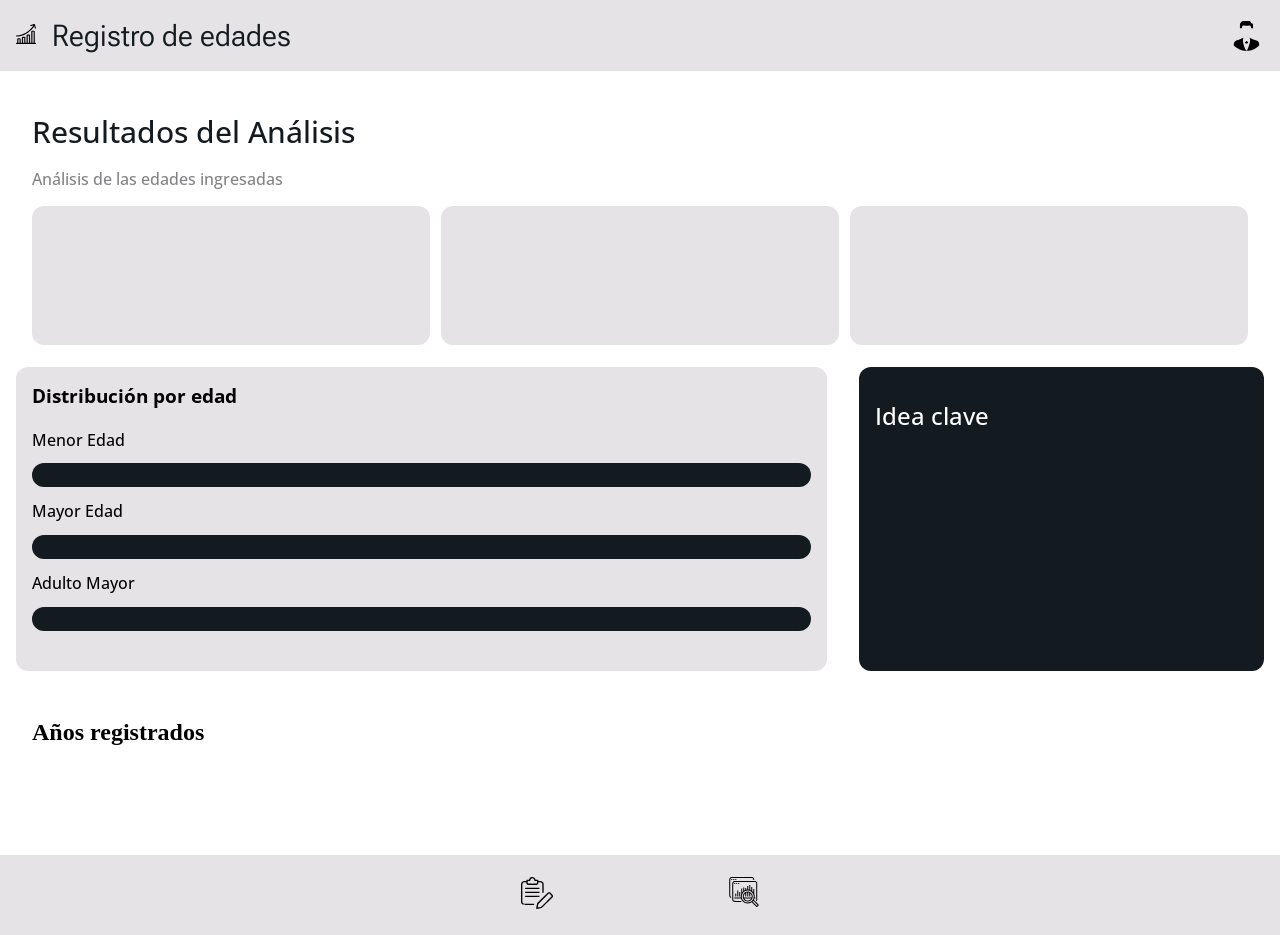
==== commit 45786d8c: "ultimando detalles" ====
--- a/html/Analisis-edades.html
+++ b/html/Analisis-edades.html
@@ -125,7 +125,7 @@
         
     </main>
 
-    <footer class="analysis-footer">
+    <footer>
         <nav>
             <ul class="footer-nav">
                 <li>
--- a/css/style.css
+++ b/css/style.css
@@ -468,7 +468,7 @@
     display: grid;
     grid-template-columns: 2fr 1fr; 
     grid-template-rows: auto 1fr auto; 
-    gap: 20px;
+    gap: 0.5rem;
     min-height: 100vh;
 }
 
